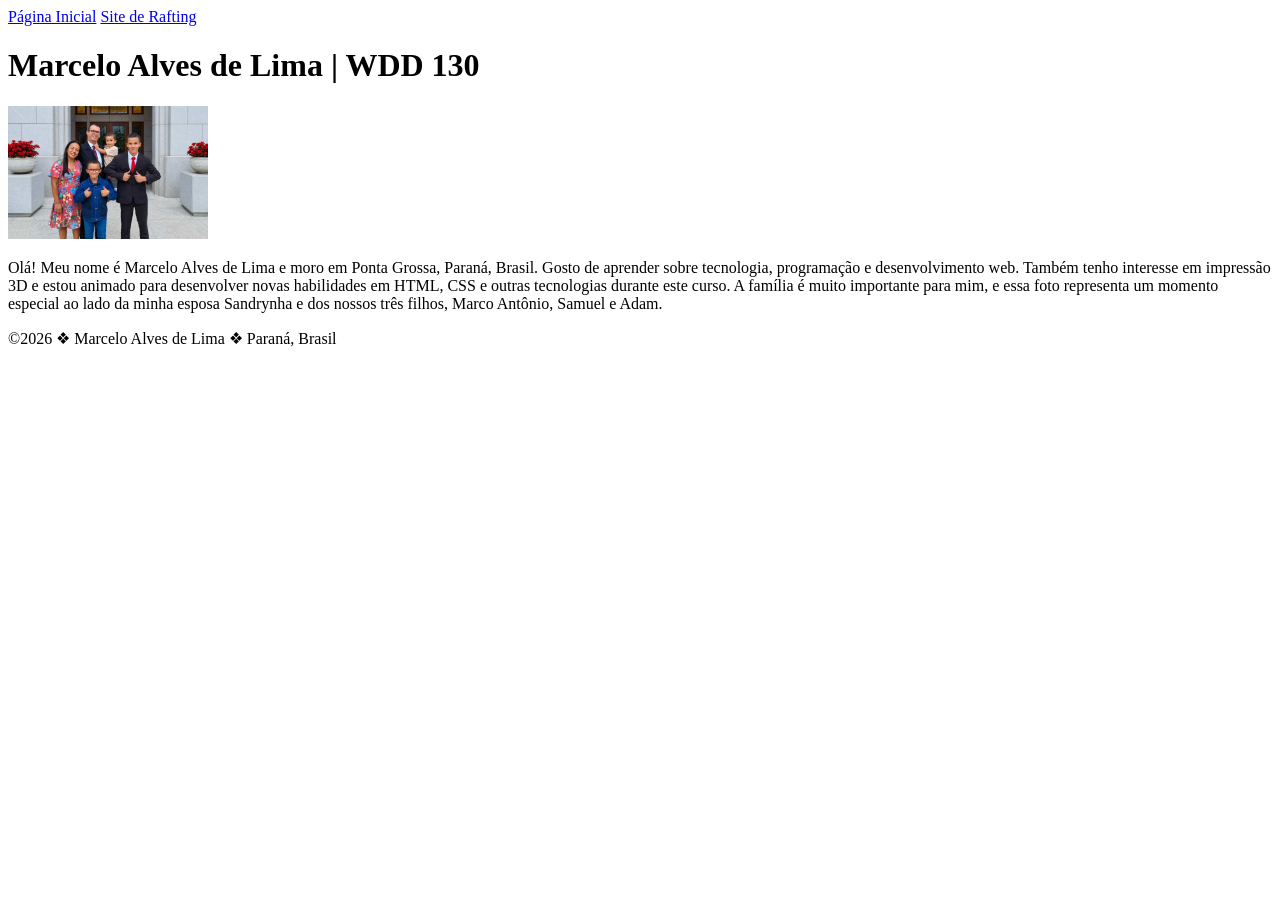
==== index.html @ 8999e5e0 "renomeada foto da pagina index" ====
<!DOCTYPE html>
<html lang="pt-BR">

<head>
    <meta charset="utf-8">
    <meta name="viewport" content="width=device-width, initial-scale=1.0">
    <title>Marcelo Alves de Lima | WDD 130</title>
</head>

<body>
    <header>
        <nav>
            <a href="#">Página Inicial</a>
            <a href="wwr/">Site de Rafting</a>
        </nav>
    </header>

    <main>
        <h1>Marcelo Alves de Lima | WDD 130</h1>

        <img src="imagens/perfil.jpg" alt="Olá, meu nome é Marcelo Alves de Lima" width="200">

        <p>
            Olá! Meu nome é Marcelo Alves de Lima e moro em Ponta Grossa, Paraná,
            Brasil. Gosto de aprender sobre tecnologia,
            programação e desenvolvimento web. Também tenho interesse em impressão 3D
            e estou animado para desenvolver novas habilidades em HTML, CSS e outras
            tecnologias durante este curso. A família é muito importante para mim, e
            essa foto representa um momento especial ao lado da minha esposa Sandrynha e dos
            nossos três filhos, Marco Antônio, Samuel e Adam.
        </p>
    </main>

    <footer>
        <p>&copy;2026 ❖ Marcelo Alves de Lima ❖ Paraná, Brasil</p>
    </footer>
</body>

</html>
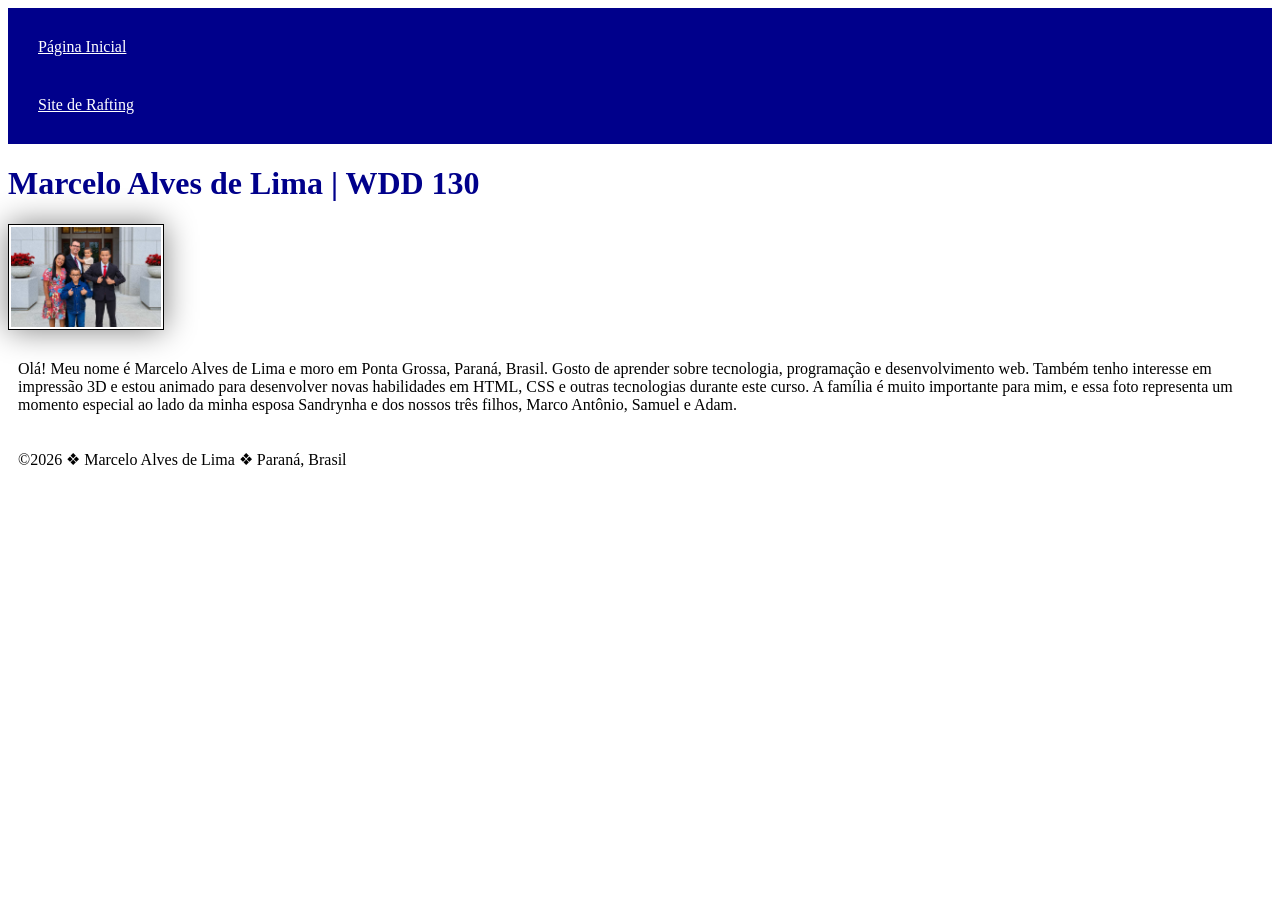
==== commit 0396b336: "adicionado estilo.css a pagina index do site" ====
--- a/index.html
+++ b/index.html
@@ -5,6 +5,7 @@
     <meta charset="utf-8">
     <meta name="viewport" content="width=device-width, initial-scale=1.0">
     <title>Marcelo Alves de Lima | WDD 130</title>
+    <link rel="stylesheet" href="estilos/estilos.css">
 </head>
 
 <body>
--- a/estilos/estilos.css
+++ b/estilos/estilos.css
@@ -0,0 +1,27 @@
+nav {
+    background-color: darkblue;
+    padding: 10px;
+}
+
+nav a {
+    color: white;
+    display: block;
+    padding: 20px;
+}
+
+h1 {
+    color: darkblue;
+
+}
+
+img {
+    width: 150px;
+    height: auto;
+    border: 1px solid black;
+    padding: 2px;
+    box-shadow: 0 0 30px gray;
+}
+
+p {
+    padding: 10px;
+}
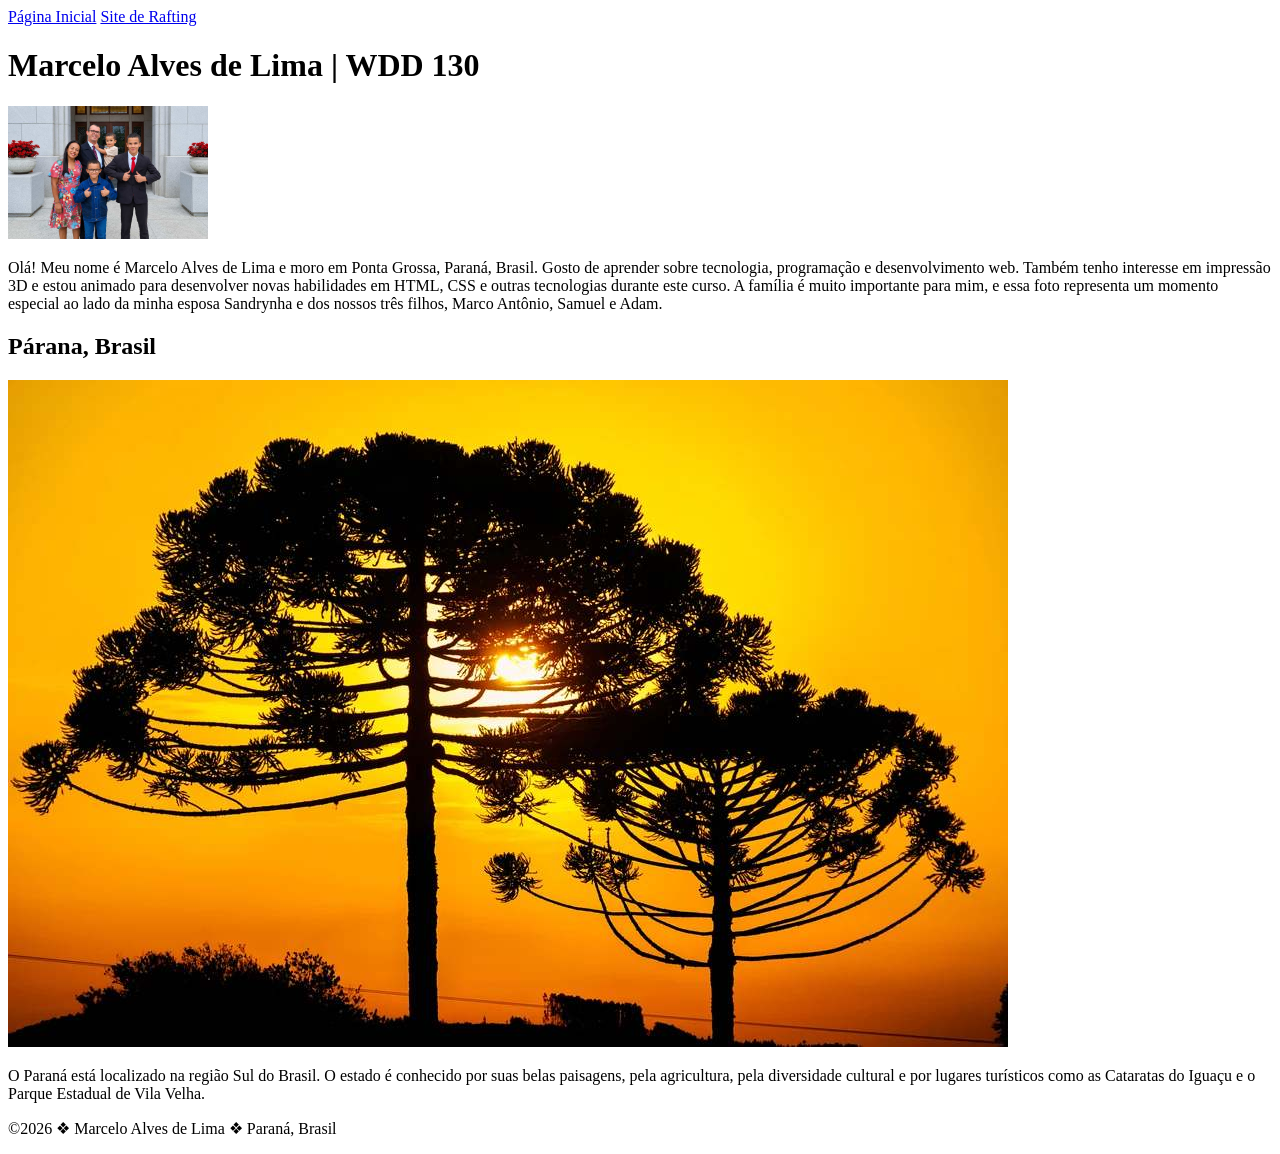
==== commit 1848c577: "alteraçoes na pagina index" ====
--- a/index.html
+++ b/index.html
@@ -5,7 +5,12 @@
     <meta charset="utf-8">
     <meta name="viewport" content="width=device-width, initial-scale=1.0">
     <title>Marcelo Alves de Lima | WDD 130</title>
-    <link rel="stylesheet" href="estilos/estilos.css">
+
+    <meta name="description" content="Pagina inicial de Marcelo Alves de Lima para o curso WDD130, criada para praticar HTML,
+    CSS e desenvolvimento web.">
+
+    <meta name="author" content="Marcelo Alves de Lima" <link rel="stylesheet"
+      href="estilos/estilos.css">
 </head>
 
 <body>
@@ -32,6 +37,18 @@
         </p>
     </main>
 
+    <aside>
+        <h2> Párana, Brasil</h2>
+
+        <img src="imagens/parana.jpg" alt="Paisagem representando o Estado do Párana.">
+        <p>
+            O Paraná está localizado na região Sul do Brasil. O estado é conhecido
+            por suas belas paisagens, pela agricultura, pela diversidade cultural
+            e por lugares turísticos como as Cataratas do Iguaçu e o Parque Estadual
+            de Vila Velha.
+        </p>
+    </aside>
+
     <footer>
         <p>&copy;2026 ❖ Marcelo Alves de Lima ❖ Paraná, Brasil</p>
     </footer>
--- a/estilos/estilos.css
+++ b/estilos/estilos.css
@@ -9,12 +9,16 @@
     padding: 20px;
 }
 
+main {
+    max-width: 840px;
+}
+
 h1 {
     color: darkblue;
-
 }
 
-img {
+/* Imagem do perfil */
+main img {
     width: 150px;
     height: auto;
     border: 1px solid black;
@@ -22,6 +26,33 @@
     box-shadow: 0 0 30px gray;
 }
 
+/* Remove o padding do parágrafo */
 p {
-    padding: 10px;
+    padding: 0;
+}
+
+/* Estilo da barra lateral */
+aside {
+    width: 20rem;
+    margin: 1rem;
+    border: 1px solid rgb(0 0 0 / 20%);
+    padding: 1rem;
+    background-color: #eeeeee;
+    color: #333333;
+}
+
+/* Imagem do estado */
+aside img {
+    width: 200px;
+    height: auto;
+    border: 1px solid black;
+    padding: 2px;
+    box-shadow: 0 0 30px gray;
+}
+
+/* Rodapé */
+footer {
+    margin-top: 15px;
+    border-top: 1px solid #000;
+    text-align: center;
 }
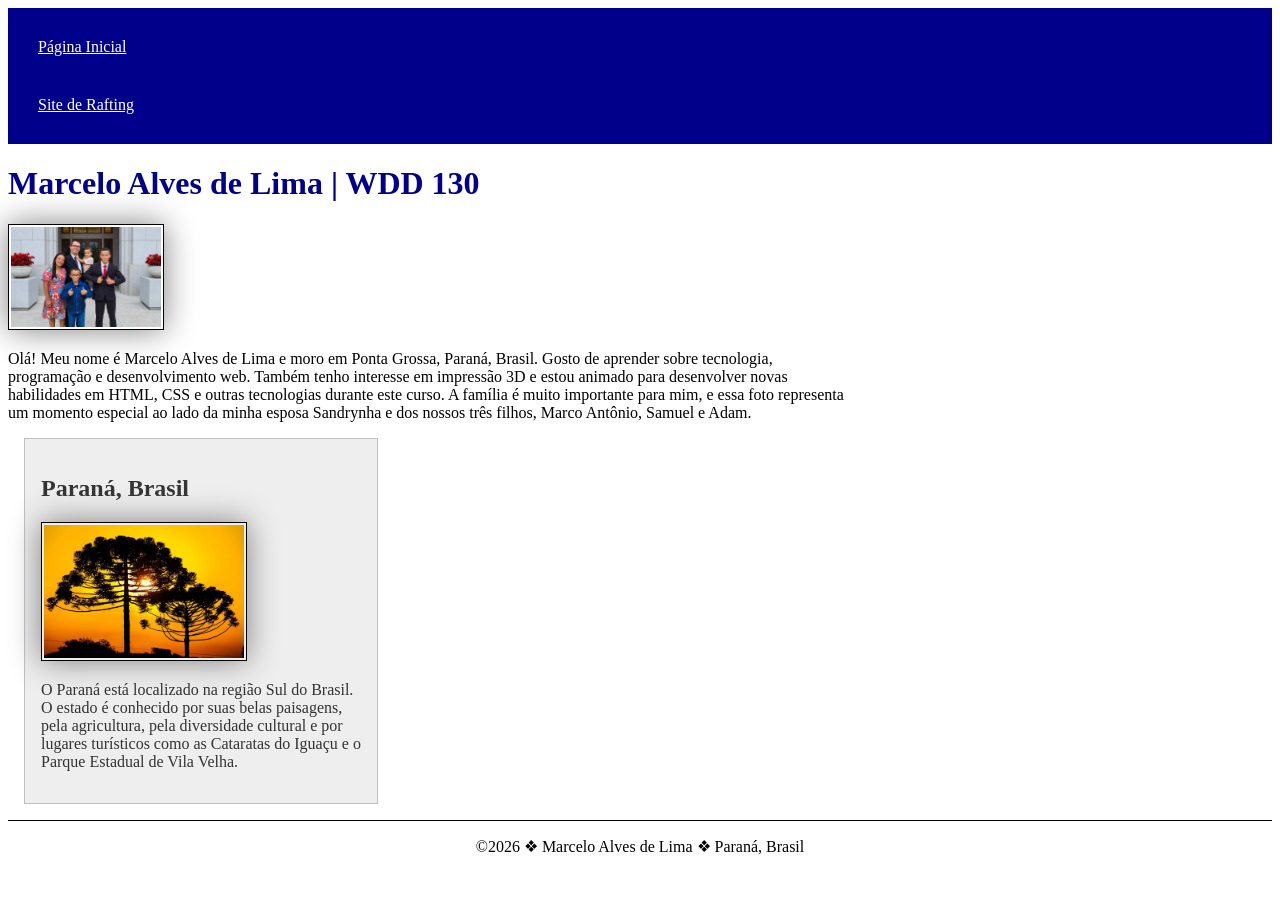
==== commit ba9fb5e9: "corrigido caminho para o css" ====
--- a/index.html
+++ b/index.html
@@ -9,8 +9,9 @@
     <meta name="description" content="Pagina inicial de Marcelo Alves de Lima para o curso WDD130, criada para praticar HTML,
     CSS e desenvolvimento web.">
 
-    <meta name="author" content="Marcelo Alves de Lima" <link rel="stylesheet"
-      href="estilos/estilos.css">
+    <meta name="author" content="Marcelo Alves de Lima">
+
+    <link rel="stylesheet " href=" estilos/estilos.css">
 </head>
 
 <body>
@@ -38,9 +39,9 @@
     </main>
 
     <aside>
-        <h2> Párana, Brasil</h2>
+        <h2> Paraná, Brasil</h2>
 
-        <img src="imagens/parana.jpg" alt="Paisagem representando o Estado do Párana.">
+        <img src="imagens/parana.jpg" alt="Paisagem representando o Estado do Paraná.">
         <p>
             O Paraná está localizado na região Sul do Brasil. O estado é conhecido
             por suas belas paisagens, pela agricultura, pela diversidade cultural
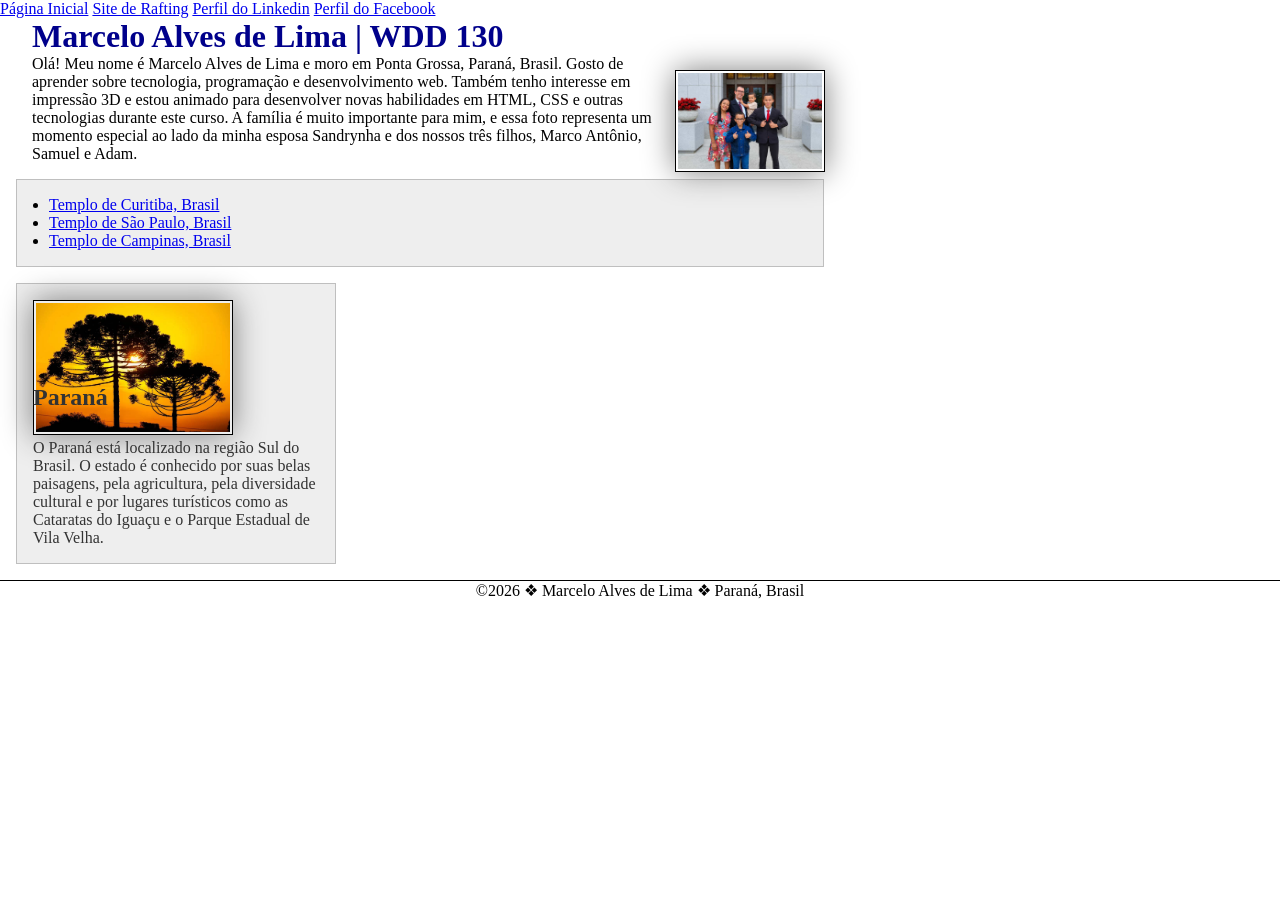
==== commit f83b9bd0: "alteracoes no stilo.css e index.html semana 3" ====
--- a/index.html
+++ b/index.html
@@ -6,28 +6,32 @@
     <meta name="viewport" content="width=device-width, initial-scale=1.0">
     <title>Marcelo Alves de Lima | WDD 130</title>
 
-    <meta name="description" content="Pagina inicial de Marcelo Alves de Lima para o curso WDD130, criada para praticar HTML,
+    <meta name="description" content="Página inicial de Marcelo Alves de Lima para o curso WDD130, criada para praticar HTML,
     CSS e desenvolvimento web.">
 
     <meta name="author" content="Marcelo Alves de Lima">
 
-    <link rel="stylesheet " href=" estilos/estilos.css">
+    <link rel="stylesheet" href="estilos/estilos.css">
 </head>
 
 <body>
     <header>
-        <nav>
+        <a>
             <a href="#">Página Inicial</a>
             <a href="wwr/">Site de Rafting</a>
-        </nav>
+            <a href="https://www.linkedin.com/in/marcelo-a-de-lima-691383417/"
+              target="_blank">Perfil do Linkedin</a></li> </a>
+        <a href="https://www.facebook.com/celoadelima" target="_blank">Perfil do Facebook</a></li>
+        </a>
+
     </header>
 
     <main>
-        <h1>Marcelo Alves de Lima | WDD 130</h1>
+        <h1 class="identacao">Marcelo Alves de Lima | WDD 130</h1>
 
         <img src="imagens/perfil.jpg" alt="Olá, meu nome é Marcelo Alves de Lima" width="200">
 
-        <p>
+        <p class="identacao">
             Olá! Meu nome é Marcelo Alves de Lima e moro em Ponta Grossa, Paraná,
             Brasil. Gosto de aprender sobre tecnologia,
             programação e desenvolvimento web. Também tenho interesse em impressão 3D
@@ -36,10 +40,20 @@
             essa foto representa um momento especial ao lado da minha esposa Sandrynha e dos
             nossos três filhos, Marco Antônio, Samuel e Adam.
         </p>
+        <ul class="caixa identacao">
+            <li><a href="https://www.churchofjesuschrist.org/temples/details/curitiba-brazil-temple?lang=por"
+                  target="_blank">Templo de Curitiba, Brasil</a></li>
+
+            <li><a href="https://www.churchofjesuschrist.org/temples/details/sao-paulo-brazil-temple?lang=por"
+                  target="_blank">Templo de São Paulo, Brasil</a></li>
+
+            <li><a href="https://www.churchofjesuschrist.org/temples/details/campinas-brazil-temple?lang=por"
+                  target="_blank">Templo de Campinas, Brasil</a></li>
+        </ul>
     </main>
 
-    <aside>
-        <h2> Paraná, Brasil</h2>
+    <aside class="caixa">
+        <h2>Paraná</h2>
 
         <img src="imagens/parana.jpg" alt="Paisagem representando o Estado do Paraná.">
         <p>
--- a/estilos/estilos.css
+++ b/estilos/estilos.css
@@ -1,29 +1,55 @@
+/* Resetar CSS do meu Projeto*/
+* {
+    margin: 0;
+    padding: 0;
+    box-sizing: border-box;
+}
+
+:root {
+    --cor-primaria: darkblue;
+    --cor-texto-claro: white;
+    --cor-texto: #333333;
+    --cor-fundo-aside: #eeeeee;
+    --cor-borda: black;
+    --cor-sombra: gray;
+
+    --espacamento-pequeno: 2px;
+    --espacamento-medio: 10px;
+    --espacamento-grande: 20px;
+
+    --largura-main: 840px;
+    --largura-imagem: 150px;
+    --largura-imagem-aside: 200px;
+}
+
 nav {
-    background-color: darkblue;
-    padding: 10px;
+    background-color: var(--cor-primaria);
+    padding: var(--espacamento-medio);
 }
 
 nav a {
-    color: white;
+    color: var(--cor-texto-claro);
     display: block;
-    padding: 20px;
+    padding: var(--espacamento-grande);
 }
 
 main {
-    max-width: 840px;
+    max-width: var(--largura-main);
 }
 
 h1 {
-    color: darkblue;
+    color: var(--cor-primaria);
 }
 
 /* Imagem do perfil */
 main img {
-    width: 150px;
+    width: var(--largura-imagem);
     height: auto;
-    border: 1px solid black;
-    padding: 2px;
-    box-shadow: 0 0 30px gray;
+    border: 1px solid var(--cor-borda);
+    padding: var(--espacamento-pequeno);
+    box-shadow: 0 0 30px var(--cor-sombra);
+    float: right;
+    margin: 15px;
 }
 
 /* Remove o padding do parágrafo */
@@ -34,20 +60,22 @@
 /* Estilo da barra lateral */
 aside {
     width: 20rem;
-    margin: 1rem;
-    border: 1px solid rgb(0 0 0 / 20%);
-    padding: 1rem;
-    background-color: #eeeeee;
-    color: #333333;
+    color: var(--cor-texto);
+    position: relative;
 }
 
 /* Imagem do estado */
 aside img {
-    width: 200px;
+    width: var(--largura-imagem-aside);
     height: auto;
-    border: 1px solid black;
-    padding: 2px;
-    box-shadow: 0 0 30px gray;
+    border: 1px solid var(--cor-borda);
+    padding: var(--espacamento-pequeno);
+    box-shadow: 0 0 30px var(--cor-sombra);
+}
+
+aside h2 {
+    position: absolute;
+    top: 100px;
 }
 
 /* Rodapé */
@@ -55,4 +83,16 @@
     margin-top: 15px;
     border-top: 1px solid #000;
     text-align: center;
+}
+
+/*Seletores de Classe*/
+.caixa {
+    margin: 1rem;
+    border: 1px solid rgb(0 0 0 / 20%);
+    padding: 1rem;
+    background-color: var(--cor-fundo-aside);
+}
+
+.identacao {
+    padding-left: 2rem;
 }
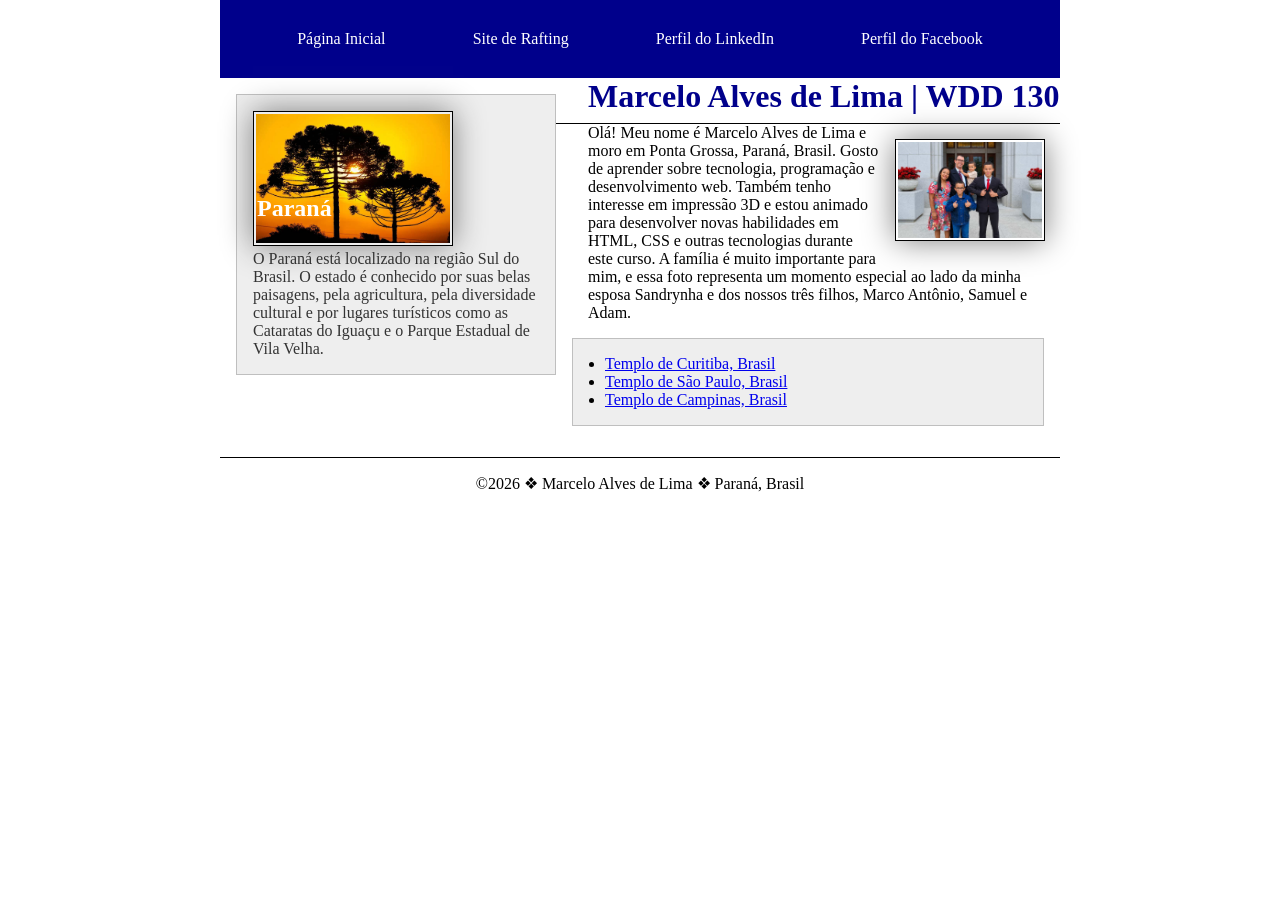
==== commit 3271756e: "alterada pagina index.html e estilos.css (sem. 4)" ====
--- a/index.html
+++ b/index.html
@@ -4,10 +4,11 @@
 <head>
     <meta charset="utf-8">
     <meta name="viewport" content="width=device-width, initial-scale=1.0">
+
     <title>Marcelo Alves de Lima | WDD 130</title>
 
-    <meta name="description" content="Página inicial de Marcelo Alves de Lima para o curso WDD130, criada para praticar HTML,
-    CSS e desenvolvimento web.">
+    <meta name="description"
+      content="Página inicial de Marcelo Alves de Lima para o curso WDD130, criada para praticar HTML, CSS e desenvolvimento web.">
 
     <meta name="author" content="Marcelo Alves de Lima">
 
@@ -16,56 +17,82 @@
 
 <body>
     <header>
-        <a>
+        <nav>
             <a href="#">Página Inicial</a>
+
             <a href="wwr/">Site de Rafting</a>
-            <a href="https://www.linkedin.com/in/marcelo-a-de-lima-691383417/"
-              target="_blank">Perfil do Linkedin</a></li> </a>
-        <a href="https://www.facebook.com/celoadelima" target="_blank">Perfil do Facebook</a></li>
-        </a>
 
+            <a href="https://www.linkedin.com/in/marcelo-a-de-lima-691383417/" target="_blank">
+                Perfil do LinkedIn
+            </a>
+
+            <a href="https://www.facebook.com/celoadelima" target="_blank">
+                Perfil do Facebook
+            </a>
+        </nav>
     </header>
 
-    <main>
-        <h1 class="identacao">Marcelo Alves de Lima | WDD 130</h1>
+    <div class="grid">
+        <main>
+            <h1 class="identacao">
+                Marcelo Alves de Lima | WDD 130
+            </h1>
 
-        <img src="imagens/perfil.jpg" alt="Olá, meu nome é Marcelo Alves de Lima" width="200">
+            <img src="imagens/perfil.jpg" alt="Olá, meu nome é Marcelo Alves de Lima" width="200">
 
-        <p class="identacao">
-            Olá! Meu nome é Marcelo Alves de Lima e moro em Ponta Grossa, Paraná,
-            Brasil. Gosto de aprender sobre tecnologia,
-            programação e desenvolvimento web. Também tenho interesse em impressão 3D
-            e estou animado para desenvolver novas habilidades em HTML, CSS e outras
-            tecnologias durante este curso. A família é muito importante para mim, e
-            essa foto representa um momento especial ao lado da minha esposa Sandrynha e dos
-            nossos três filhos, Marco Antônio, Samuel e Adam.
-        </p>
-        <ul class="caixa identacao">
-            <li><a href="https://www.churchofjesuschrist.org/temples/details/curitiba-brazil-temple?lang=por"
-                  target="_blank">Templo de Curitiba, Brasil</a></li>
+            <p class="identacao">
+                Olá! Meu nome é Marcelo Alves de Lima e moro em Ponta Grossa,
+                Paraná, Brasil. Gosto de aprender sobre tecnologia, programação
+                e desenvolvimento web. Também tenho interesse em impressão 3D
+                e estou animado para desenvolver novas habilidades em HTML, CSS
+                e outras tecnologias durante este curso. A família é muito
+                importante para mim, e essa foto representa um momento especial
+                ao lado da minha esposa Sandrynha e dos nossos três filhos,
+                Marco Antônio, Samuel e Adam.
+            </p>
 
-            <li><a href="https://www.churchofjesuschrist.org/temples/details/sao-paulo-brazil-temple?lang=por"
-                  target="_blank">Templo de São Paulo, Brasil</a></li>
+            <ul class="caixa identacao">
+                <li>
+                    <a href="https://www.churchofjesuschrist.org/temples/details/curitiba-brazil-temple?lang=por"
+                      target="_blank">
+                        Templo de Curitiba, Brasil
+                    </a>
+                </li>
 
-            <li><a href="https://www.churchofjesuschrist.org/temples/details/campinas-brazil-temple?lang=por"
-                  target="_blank">Templo de Campinas, Brasil</a></li>
-        </ul>
-    </main>
+                <li>
+                    <a href="https://www.churchofjesuschrist.org/temples/details/sao-paulo-brazil-temple?lang=por"
+                      target="_blank">
+                        Templo de São Paulo, Brasil
+                    </a>
+                </li>
 
-    <aside class="caixa">
-        <h2>Paraná</h2>
+                <li>
+                    <a href="https://www.churchofjesuschrist.org/temples/details/campinas-brazil-temple?lang=por"
+                      target="_blank">
+                        Templo de Campinas, Brasil
+                    </a>
+                </li>
+            </ul>
+        </main>
 
-        <img src="imagens/parana.jpg" alt="Paisagem representando o Estado do Paraná.">
-        <p>
-            O Paraná está localizado na região Sul do Brasil. O estado é conhecido
-            por suas belas paisagens, pela agricultura, pela diversidade cultural
-            e por lugares turísticos como as Cataratas do Iguaçu e o Parque Estadual
-            de Vila Velha.
-        </p>
-    </aside>
+        <aside class="caixa">
+            <h2>Paraná</h2>
+
+            <img src="imagens/parana.jpg" alt="Paisagem representando o Estado do Paraná.">
+
+            <p>
+                O Paraná está localizado na região Sul do Brasil. O estado é
+                conhecido por suas belas paisagens, pela agricultura, pela
+                diversidade cultural e por lugares turísticos como as Cataratas
+                do Iguaçu e o Parque Estadual de Vila Velha.
+            </p>
+        </aside>
+    </div>
 
     <footer>
-        <p>&copy;2026 ❖ Marcelo Alves de Lima ❖ Paraná, Brasil</p>
+        <p>
+            &copy;2026 ❖ Marcelo Alves de Lima ❖ Paraná, Brasil
+        </p>
     </footer>
 </body>
 
--- a/estilos/estilos.css
+++ b/estilos/estilos.css
@@ -1,4 +1,4 @@
-/* Resetar CSS do meu Projeto*/
+/* Resetar o CSS do projeto */
 * {
     margin: 0;
     padding: 0;
@@ -22,23 +22,55 @@
     --largura-imagem-aside: 200px;
 }
 
+/* Centraliza o cabeçalho, o conteúdo e o rodapé */
+header,
+footer,
+.grid {
+    max-width: var(--largura-main);
+    margin: 0 auto;
+}
+
+/* Menu de navegação */
 nav {
+    display: flex;
+    justify-content: space-evenly;
+    align-items: center;
     background-color: var(--cor-primaria);
     padding: var(--espacamento-medio);
 }
 
+/* Links do menu */
 nav a {
-    color: var(--cor-texto-claro);
     display: block;
     padding: var(--espacamento-grande);
+    color: var(--cor-texto-claro);
+    text-decoration: none;
 }
 
-main {
-    max-width: var(--largura-main);
+/* Efeito ao passar o mouse sobre os links */
+nav a:hover {
+    background-color: var(--cor-texto-claro);
+    color: var(--cor-primaria);
 }
 
+/* Organiza o aside e o main em duas colunas */
+.grid {
+    display: grid;
+    grid-template-columns: 20rem 1fr;
+    gap: 1rem;
+    align-items: start;
+}
+
+/* Conteúdo principal */
+main {
+    grid-column: 2;
+}
+
+/* Título principal */
 h1 {
     color: var(--cor-primaria);
+    border-bottom: 1px solid var(--cor-borda);
+    padding-bottom: 0.5rem;
 }
 
 /* Imagem do perfil */
@@ -52,13 +84,15 @@
     margin: 15px;
 }
 
-/* Remove o padding do parágrafo */
+/* Remove o padding dos parágrafos */
 p {
     padding: 0;
 }
 
-/* Estilo da barra lateral */
+/* Barra lateral */
 aside {
+    grid-column: 1;
+    grid-row: 1;
     width: 20rem;
     color: var(--cor-texto);
     position: relative;
@@ -73,19 +107,23 @@
     box-shadow: 0 0 30px var(--cor-sombra);
 }
 
+/* Título sobre a imagem do aside */
 aside h2 {
     position: absolute;
     top: 100px;
+    left: 20px;
+    color: var(--cor-texto-claro);
 }
 
 /* Rodapé */
 footer {
     margin-top: 15px;
-    border-top: 1px solid #000;
+    border-top: 1px solid var(--cor-borda);
     text-align: center;
+    padding: 1rem;
 }
 
-/*Seletores de Classe*/
+/* Seletores de classe */
 .caixa {
     margin: 1rem;
     border: 1px solid rgb(0 0 0 / 20%);
